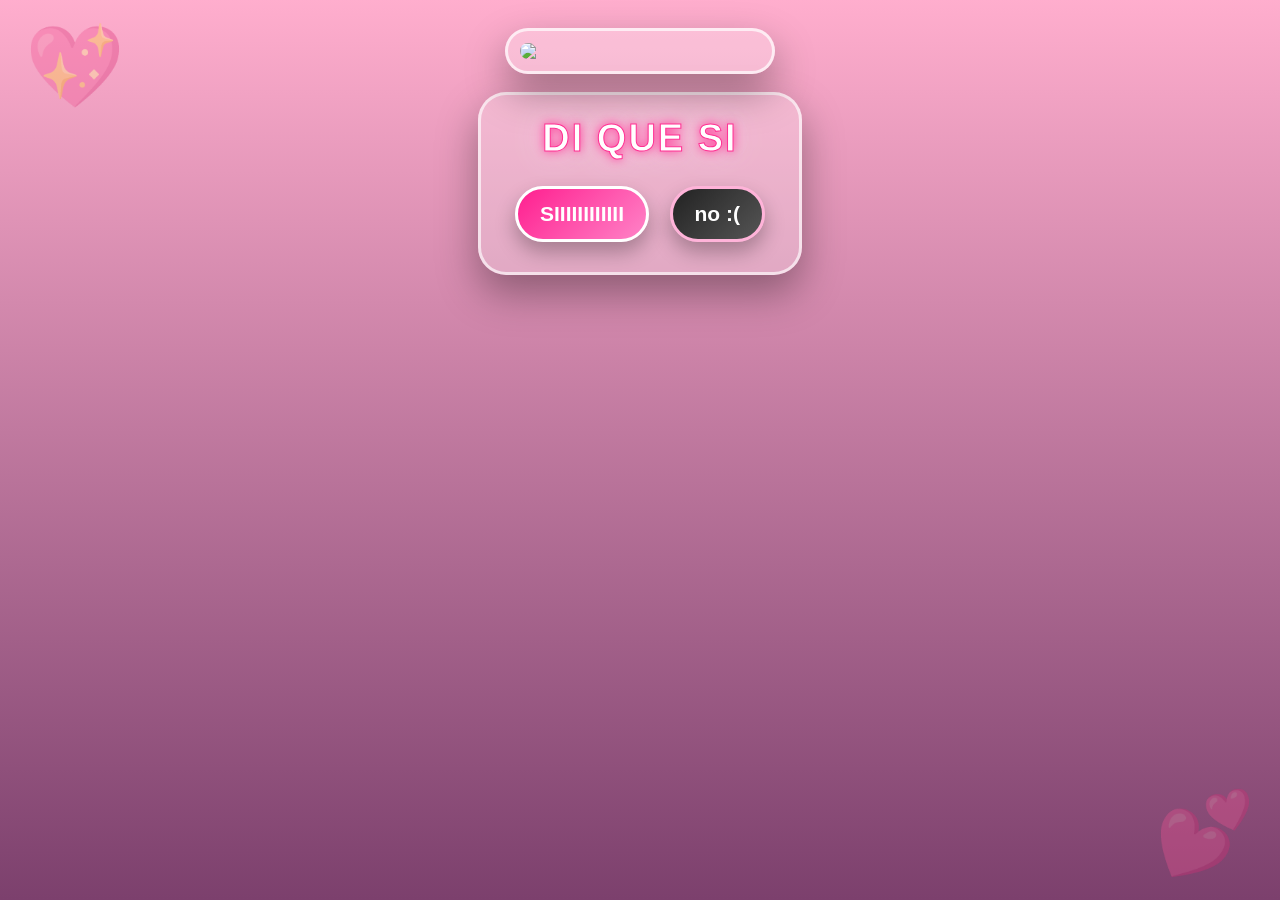
==== index.html @ bdde837f "Rename novia.html to index.html" ====
<!DOCTYPE html>
<html lang="en">
<head>
    <meta charset="UTF-8">
    <meta http-equiv="X-UA-Compatible" content="IE=edge">
    <meta name="viewport" content="width=device-width, initial-scale=1.0">
    <title> Quieres ser mi novia </title>
    <link rel="stylesheet" href="./Css/novia.css">
</head>
<body class="fondo" id="Fondo">

    <div class="Contenedor" id="ContenedorPrincipal">
        <div id="ZonaNo"></div>

        <div class="Contenedor-Perro">
            <img src="https://i.pinimg.com/originals/cc/30/4d/cc304d56021939842b37e22933b4ef23.png" width="350px"> 
        </div>

        <div class="Con">
            <p id="DiQueSi"> DI QUE SI </p>
            <button id="btn_si">SIIIIIIIIIIII</button>
            <button id="btn_no"> no :( </button>
        </div>

        <div class="Contenedor-imagen">
            <div id="gif"></div>
        </div>
    </div>

<script src="./Js/novia.js"></script>
</body>
</html>
---- Css/novia.css ----
* {
    box-sizing: border-box;
}

body {
    margin: 0;
    min-height: 100vh;
    overflow: hidden;
    background:
        linear-gradient(rgba(255, 75, 145, 0.45), rgba(80, 0, 60, 0.75)),
        url("https://www.soycarmin.com/__export/1455477920935/sites/debate/img/celebs/2016/02/14/corazon-con-manos-1481.jpg_242310155.jpg");
    background-position: center;
    background-repeat: no-repeat;
    background-size: cover;
    background-attachment: fixed;
    font-family: 'Segoe UI', Arial, sans-serif;
}

.Contenedor {
    min-height: 100vh;
    padding: 18px;
}

.Contenedor-Perro {
    display: flex;
    justify-content: center;
    align-items: center;
    margin-top: 10px;
}

.Contenedor-Perro img {
    width: 270px;
    max-width: 82vw;
    padding: 12px;
    border-radius: 30px;
    background: rgba(255, 255, 255, 0.25);
    border: 3px solid rgba(255, 255, 255, 0.7);
    box-shadow: 0 18px 40px rgba(0, 0, 0, 0.35);
    animation: entrada 0.7s ease;
}

.Con {
    width: fit-content;
    max-width: 92vw;
    margin: 18px auto 0 auto;
    padding: 22px 26px;
    border-radius: 28px;
    background: rgba(255, 255, 255, 0.25);
    border: 3px solid rgba(255, 255, 255, 0.65);
    box-shadow: 0 18px 40px rgba(0, 0, 0, 0.35);
    text-align: center;
}

#DiQueSi {
    margin: 0 0 18px 0;
    font-size: 38px;
    font-weight: 900;
    letter-spacing: 2px;
    color: white;
    -webkit-text-stroke: 1px #ff2f92;
    text-shadow:
        0 0 10px #ff2f92,
        0 0 20px #ff8ac7,
        0 0 35px white;
    animation: latido 1.2s infinite;
}

button {
    font-family: 'Segoe UI', Arial, sans-serif;
    font-size: 21px;
    font-weight: 800;
    padding: 13px 22px;
    margin: 8px;
    border-radius: 999px;
    cursor: pointer;
    transition: 0.2s ease;
    box-shadow: 0 10px 20px rgba(0,0,0,0.28);
    white-space: nowrap;
}

#btn_si {
    background: linear-gradient(135deg, #ff1f8f, #ff83c7);
    color: white;
    border: 3px solid white;
}

#btn_si:hover {
    transform: scale(1.12) rotate(-2deg);
    box-shadow: 0 0 25px #ffb3d9;
}

#btn_no {
    background: linear-gradient(135deg, #222, #555);
    color: white;
    border: 3px solid #ffb3d9;
    z-index: 9999;
}

#btn_no:hover {
    transform: scale(0.95);
}

.Contenedor-imagen {
    display: flex;
    justify-content: center;
    align-items: center;
    margin-top: 18px;
}

#gif {
    width: 210px;
    max-width: 70vw;
    max-height: 170px;
    overflow: hidden;
}

#gif img {
    width: 100%;
    max-height: 170px;
    object-fit: cover;
    border-radius: 24px;
    border: 3px solid rgba(255,255,255,0.8);
    box-shadow: 0 15px 35px rgba(0,0,0,0.35);
    animation: entrada 0.5s ease;
}

body::before {
    content: "💖";
    position: fixed;
    top: 20px;
    left: 25px;
    font-size: 80px;
    opacity: 0.35;
    animation: flotar 3s infinite ease-in-out;
    pointer-events: none;
}

body::after {
    content: "💕";
    position: fixed;
    bottom: 20px;
    right: 25px;
    font-size: 80px;
    opacity: 0.35;
    animation: latido 1.4s infinite;
    pointer-events: none;
}

@keyframes entrada {
    from {
        opacity: 0;
        transform: scale(0.85) translateY(20px);
    }
    to {
        opacity: 1;
        transform: scale(1) translateY(0);
    }
}

@keyframes latido {
    0%, 100% {
        transform: scale(1);
    }
    50% {
        transform: scale(1.08);
    }
}

@keyframes flotar {
    0%, 100% {
        transform: translateY(0);
    }
    50% {
        transform: translateY(-15px);
    }
}

@media (max-height: 680px) {
    .Contenedor-Perro img {
        width: 210px;
    }

    .Con {
        padding: 16px 20px;
        margin-top: 12px;
    }

    #DiQueSi {
        font-size: 30px;
        margin-bottom: 10px;
    }

    button {
        font-size: 17px;
        padding: 10px 16px;
    }

    #gif {
        width: 170px;
        max-height: 120px;
    }

    #gif img {
        max-height: 120px;
    }
}

@media (max-width: 600px) {
    .Contenedor-Perro img {
        width: 220px;
    }

    #DiQueSi {
        font-size: 30px;
    }

    button {
        font-size: 17px;
        padding: 11px 16px;
    }

    #gif {
        width: 180px;
    }
}
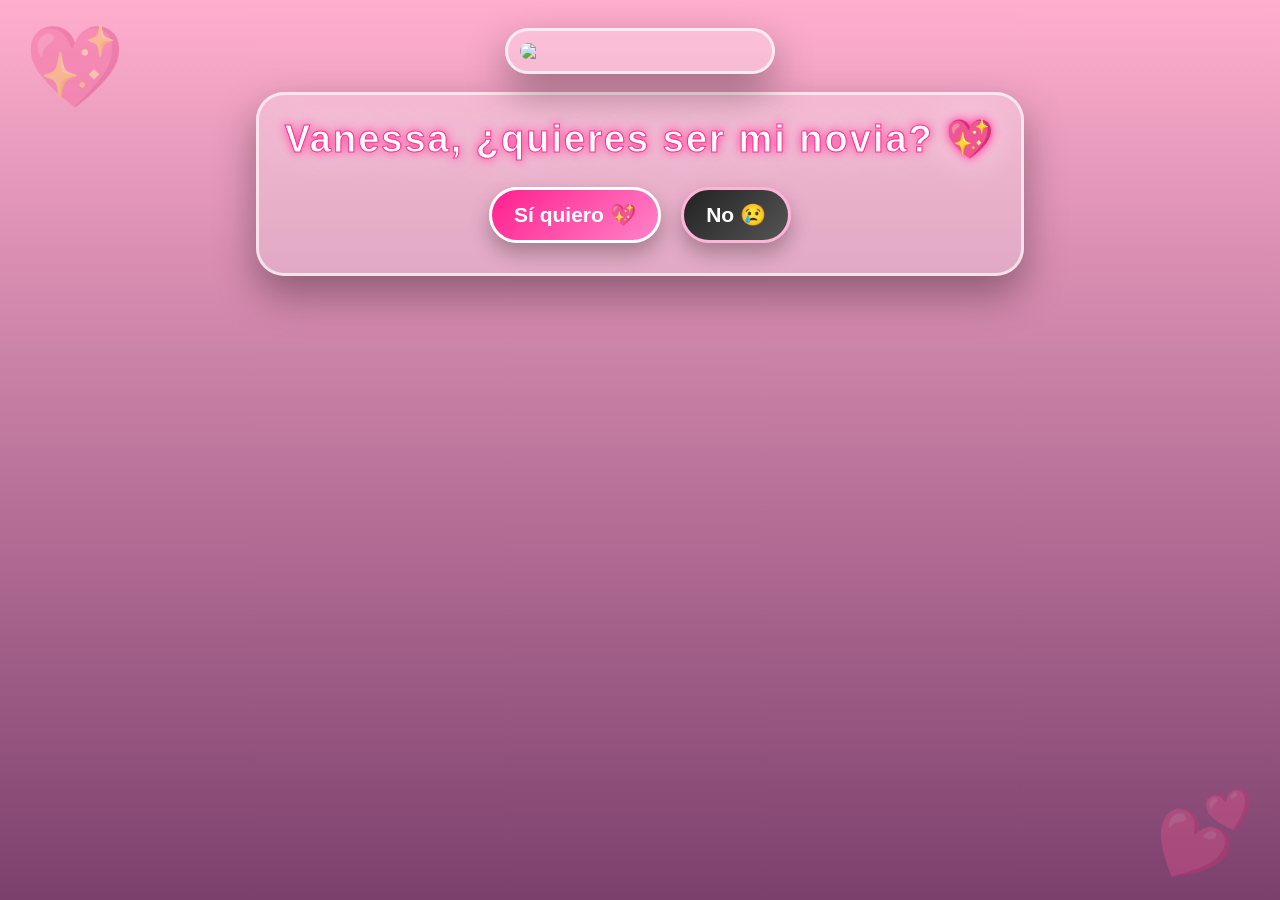
==== commit 748c4eb0: "Ahora si pa mi vane" ====
--- a/index.html
+++ b/index.html
@@ -17,9 +17,9 @@
         </div>
 
         <div class="Con">
-            <p id="DiQueSi"> DI QUE SI </p>
-            <button id="btn_si">SIIIIIIIIIIII</button>
-            <button id="btn_no"> no :( </button>
+            <p id="DiQueSi">Vanessa, ¿quieres ser mi novia? 💖</p>
+            <button id="btn_si">Sí quiero 💖</button>
+            <button id="btn_no">No 😢</button>
         </div>
 
         <div class="Contenedor-imagen">
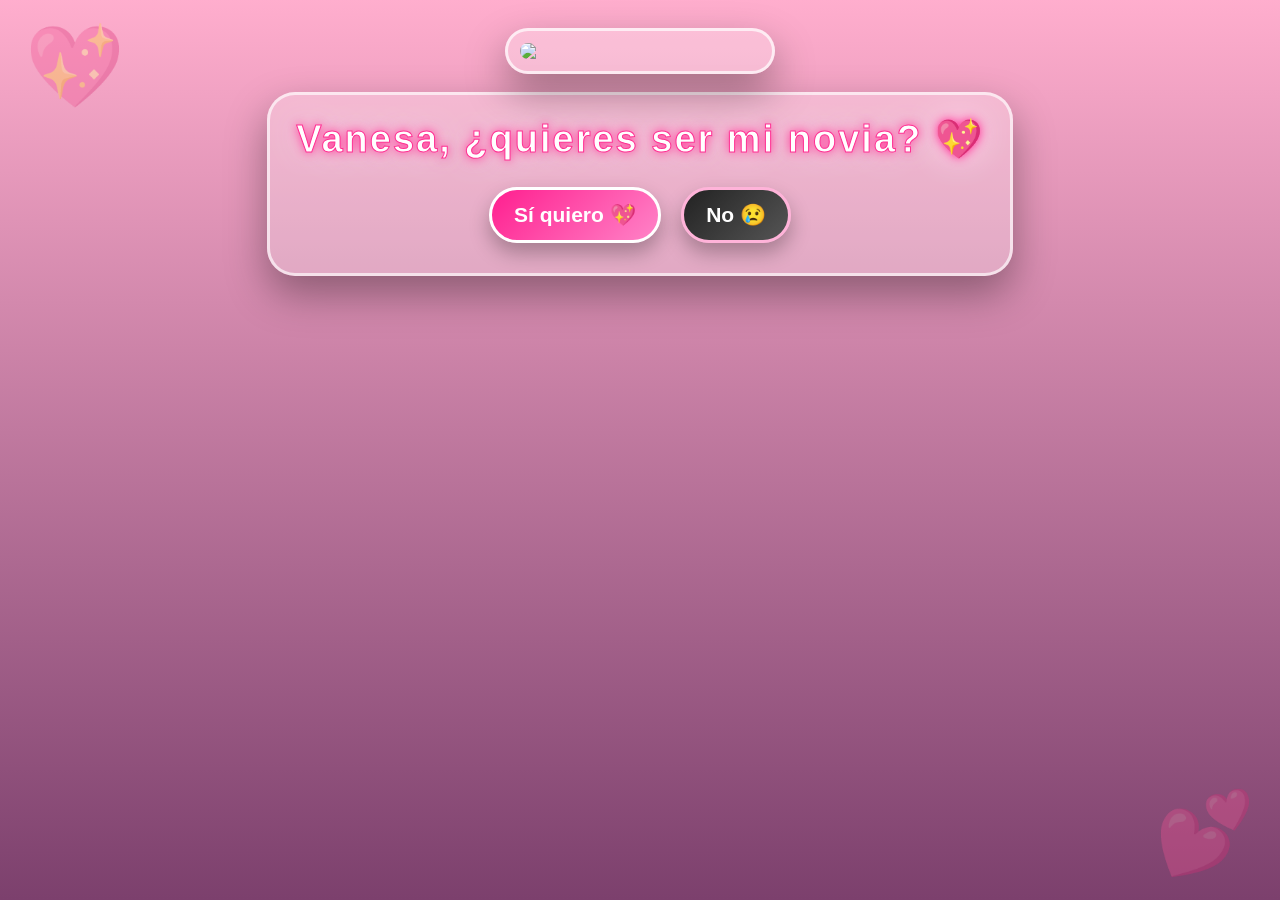
==== commit 0f1edeba: "Actualizar index.html" ====
--- a/index.html
+++ b/index.html
@@ -17,7 +17,7 @@
         </div>
 
         <div class="Con">
-            <p id="DiQueSi">Vanessa, ¿quieres ser mi novia? 💖</p>
+            <p id="DiQueSi">Vanesa, ¿quieres ser mi novia? 💖</p>
             <button id="btn_si">Sí quiero 💖</button>
             <button id="btn_no">No 😢</button>
         </div>
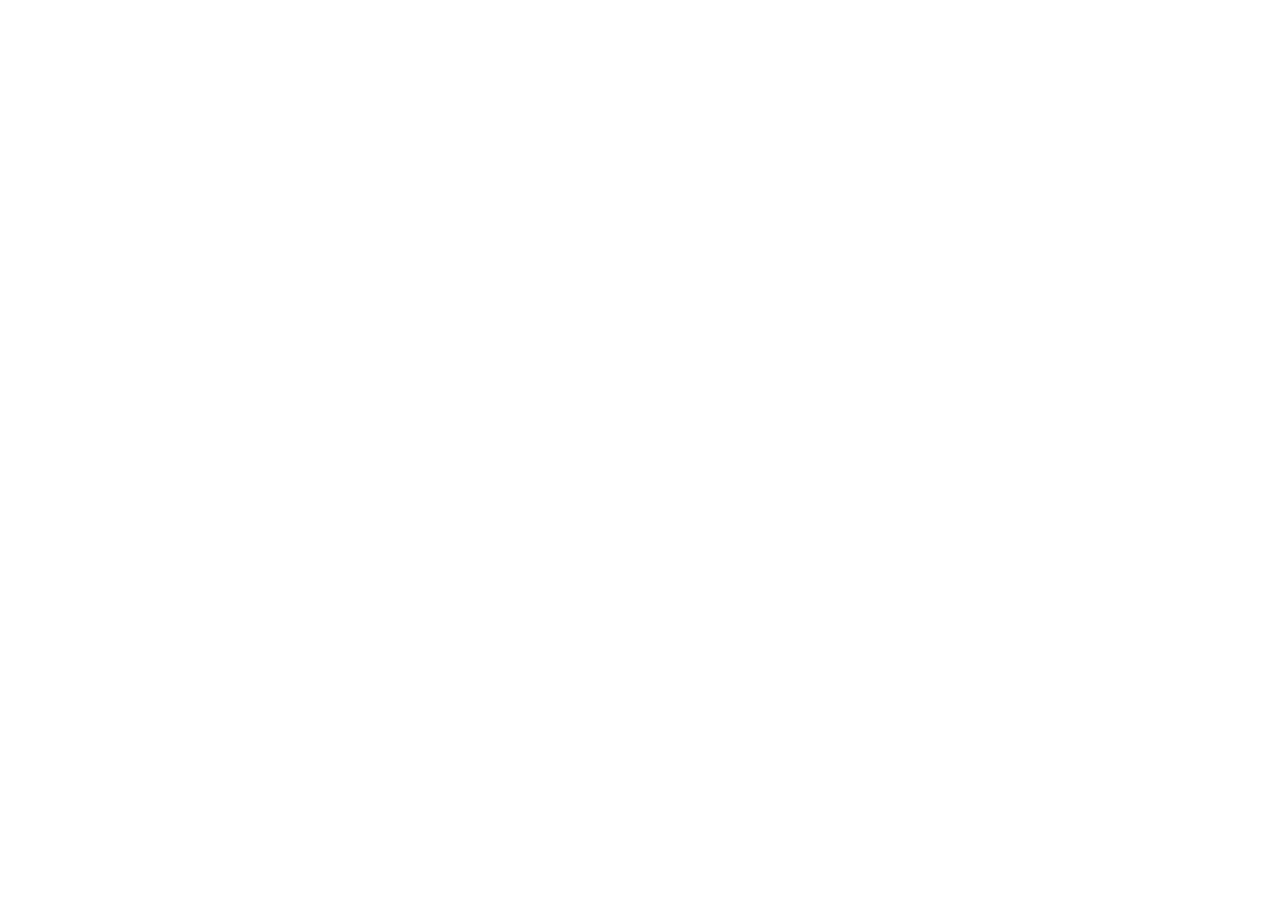
==== commit 0590d398: "Actualizar index.html" ====
--- a/index.html
+++ b/index.html
@@ -1,3 +1,4 @@
+<!--
 <!DOCTYPE html>
 <html lang="en">
 <head>
@@ -30,3 +31,4 @@
 <script src="./Js/novia.js"></script>
 </body>
 </html>
+-->
